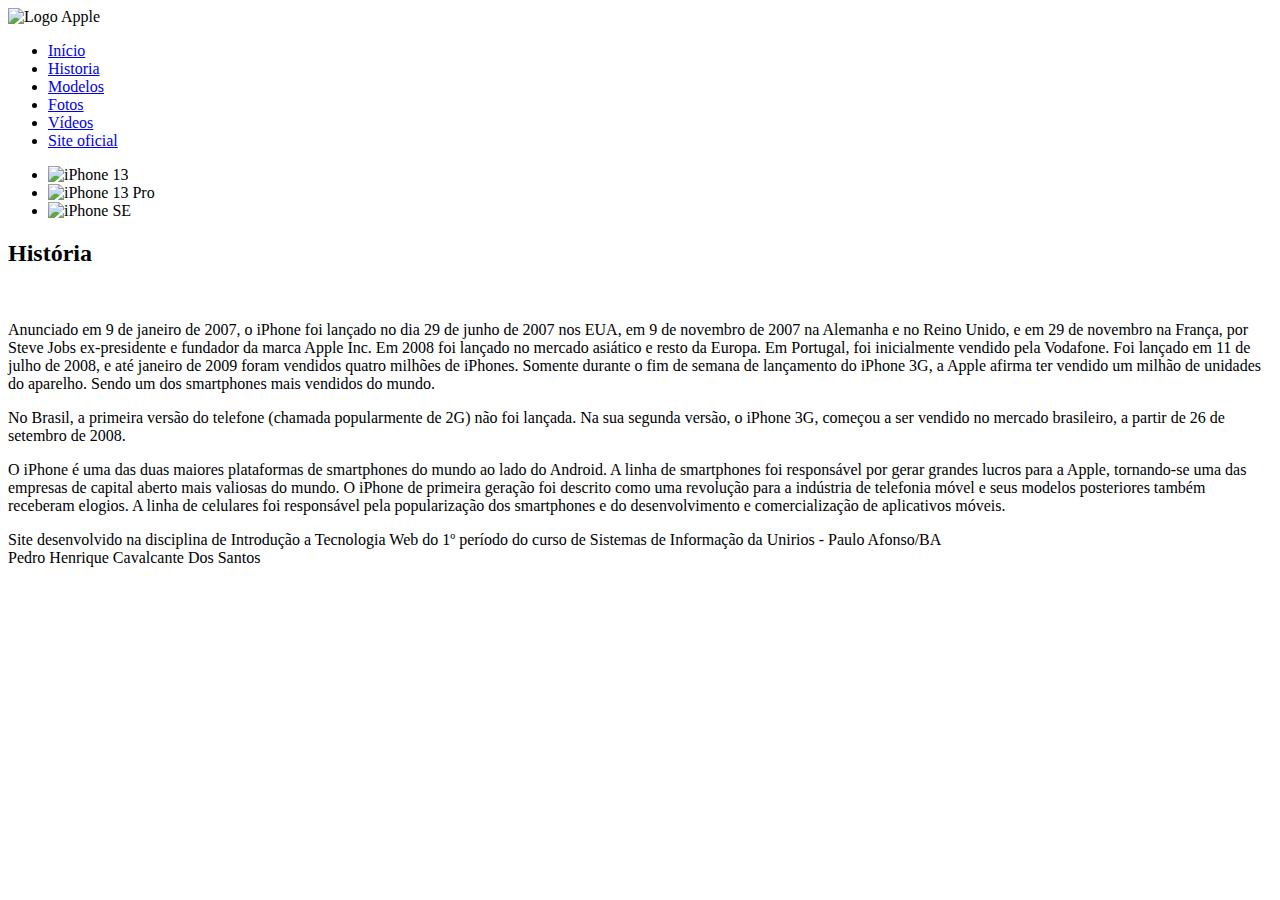
==== index.html @ 8393ce00 "Update index.html" ====
<!DOCTYPE html>
<html lang="pt-br">

<head>
    <meta charset="UTF-8">
    <meta http-equiv="X-UA-Compatible" content="IE=edge">
    <meta name="viewport" content="width=device-width, initial-scale=1.0">
    <title>iPhone</title>
    <link rel="stylesheet" href="css/style.css">
    <link rel="stylesheet" href="/plugins/bxslider.css">
    <script src="../plugins/jquery.min.js"></script>
    <script src="../plugins/jquery.bxslider.min.js"></script>
    <script src="../js/scripts.js"></script>

</head>

<body>
    <header id="cabecalho">
        <div class="container">
            <img src="/images/logo_apple_branco.png" alt="Logo Apple" id="logo">
            <nav id="menu">
                <ul>
                    <li><a href="../index.html">Início</a></li>
                    <li><a href="../index.html#historia">Historia</a></li>
                    <li><a href="../pages/modelos.html">Modelos</a></li>
                    <li><a href="../pages/fotos.html">Fotos</a></li>
                    <li><a href="../pages/videos.html">Vídeos</a></li>
                    <li><a href="https://www.apple.com" target="blank">Site oficial</a></li>
                </ul>
            </nav>
        </div>
    </header>
    <div id="banners">
        <div class="container">
            <ul>
                <li><img src="/images/banners/banner_01.jpg" alt="iPhone 13"></li>
                <li><img src="/images/banners/banner_02.jpg" alt="iPhone 13 Pro"></li>
                <li><img src="/images/banners/banner_03.jpg" alt="iPhone SE"></li>
            </ul>
        </div>
    </div>
    <section id="historia">
        <div class="container">
            <h2 class="titulo">História</h2>
            <img src="/images/iphone.webp" alt="">
            <p>Anunciado em 9 de janeiro de 2007, o iPhone foi lançado no dia 29 de junho de 2007 nos EUA, em 9 de novembro de 2007 na Alemanha e no Reino Unido, e em 29 de novembro na França, por Steve Jobs ex-presidente e fundador da marca Apple Inc. Em 2008 foi lançado no mercado asiático e resto da Europa. Em Portugal, foi inicialmente vendido pela Vodafone. Foi lançado em 11 de julho de 2008, e até janeiro de 2009 foram vendidos quatro milhões de iPhones. Somente durante o fim de semana de lançamento do iPhone 3G, a Apple afirma ter vendido um milhão de unidades do aparelho. Sendo um dos smartphones mais vendidos do mundo.</p>
            <p>No Brasil, a primeira versão do telefone (chamada popularmente de 2G) não foi lançada. Na sua segunda versão, o iPhone 3G, começou a ser vendido no mercado brasileiro, a partir de 26 de setembro de 2008.</p>
            <p>O iPhone é uma das duas maiores plataformas de smartphones do mundo ao lado do Android. A linha de smartphones foi responsável por gerar grandes lucros para a Apple, tornando-se uma das empresas de capital aberto mais valiosas do mundo. O iPhone de primeira geração foi descrito como uma revolução para a indústria de telefonia móvel e seus modelos posteriores também receberam elogios. A linha de celulares foi responsável pela popularização dos smartphones e do desenvolvimento e comercialização de aplicativos móveis.</p>
        </div>
    </section>
    <footer id="rodape" class="container">
        <span>Site desenvolvido na disciplina de Introdução a Tecnologia Web do 1º período do curso de Sistemas de Informação da Unirios - Paulo Afonso/BA<br>Pedro Henrique Cavalcante Dos Santos</span>
    </footer>
</body>

</html>
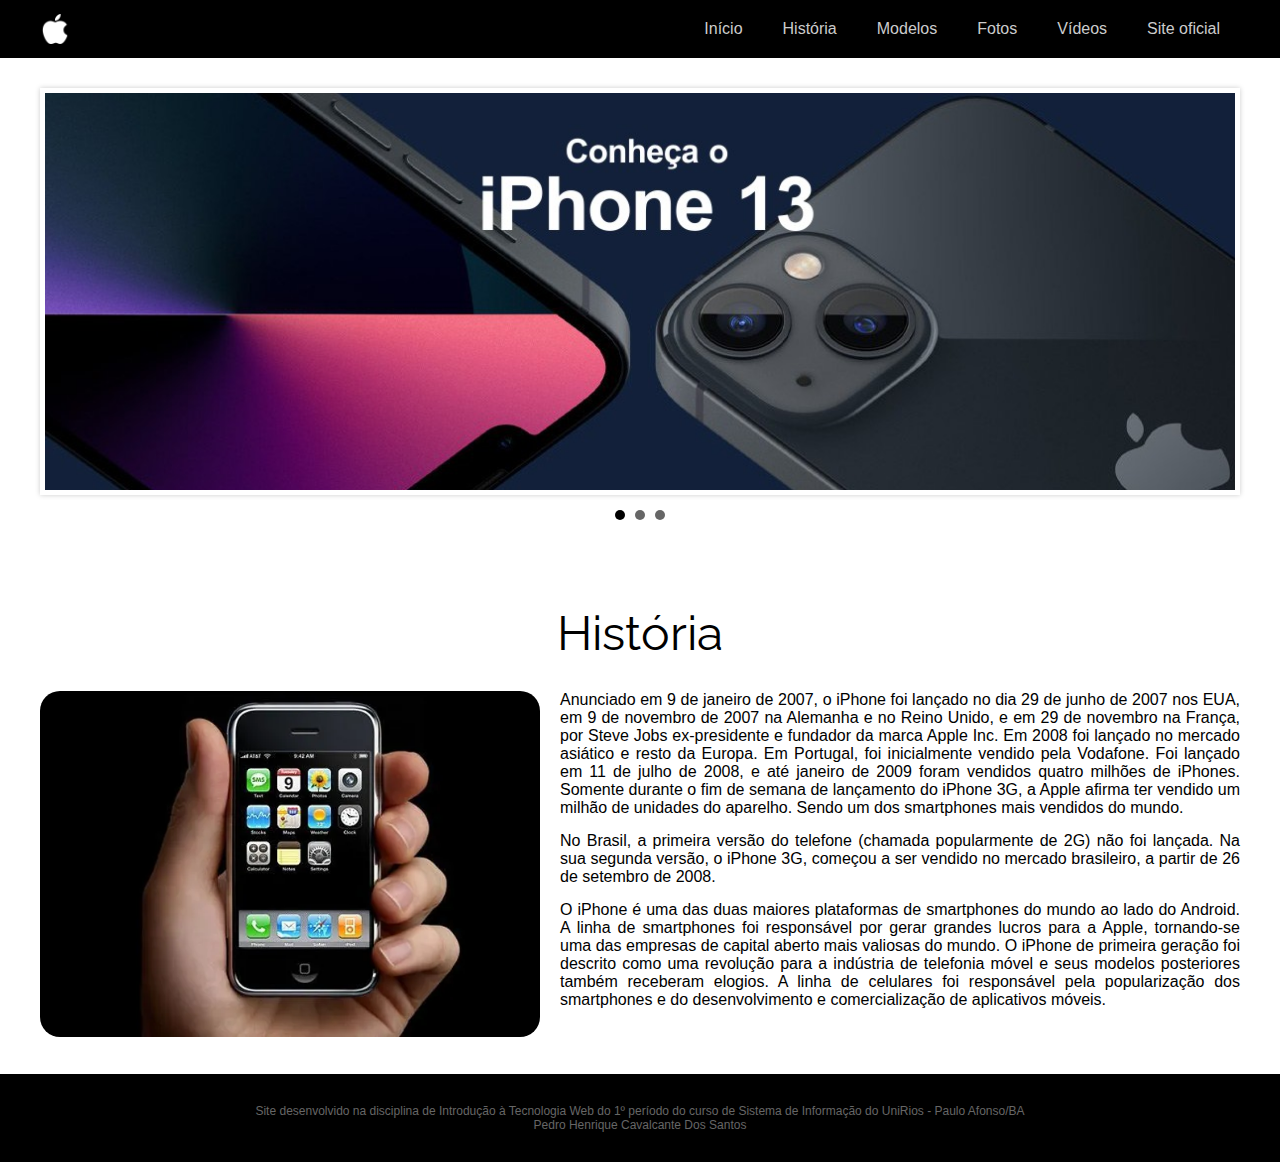
==== commit 5e52aef8: "Add files via upload" ====
--- a/index.html
+++ b/index.html
@@ -7,25 +7,24 @@
     <meta name="viewport" content="width=device-width, initial-scale=1.0">
     <title>iPhone</title>
     <link rel="stylesheet" href="css/style.css">
-    <link rel="stylesheet" href="/plugins/bxslider.css">
-    <script src="../plugins/jquery.min.js"></script>
-    <script src="../plugins/jquery.bxslider.min.js"></script>
-    <script src="../js/scripts.js"></script>
-
+    <link rel="stylesheet" href="plugins/bxslider.css">
+    <script src="plugins/jquery.min.js"></script>
+    <script src="plugins/bxslider.min.js"></script>
+    <script src="js/scripts.js"></script>
 </head>
 
 <body>
     <header id="cabecalho">
         <div class="container">
-            <img src="/images/logo_apple_branco.png" alt="Logo Apple" id="logo">
+            <img src="imagens/logo_apple_branco.png" alt="Logo Apple" id="logo">
             <nav id="menu">
                 <ul>
-                    <li><a href="../index.html">Início</a></li>
-                    <li><a href="../index.html#historia">Historia</a></li>
-                    <li><a href="../pages/modelos.html">Modelos</a></li>
-                    <li><a href="../pages/fotos.html">Fotos</a></li>
-                    <li><a href="../pages/videos.html">Vídeos</a></li>
-                    <li><a href="https://www.apple.com" target="blank">Site oficial</a></li>
+                    <li><a href="#">Início</a></li>
+                    <li><a href="#historia">História</a></li>
+                    <li><a href="pages/modelos.html">Modelos</a></li>
+                    <li><a href="pages/fotos.html">Fotos</a></li>
+                    <li><a href="pages/videos.html">Vídeos</a></li>
+                    <li><a href="https://www.apple.com" target="_blank">Site oficial</a></li>
                 </ul>
             </nav>
         </div>
@@ -33,24 +32,29 @@
     <div id="banners">
         <div class="container">
             <ul>
-                <li><img src="/images/banners/banner_01.jpg" alt="iPhone 13"></li>
-                <li><img src="/images/banners/banner_02.jpg" alt="iPhone 13 Pro"></li>
-                <li><img src="/images/banners/banner_03.jpg" alt="iPhone SE"></li>
+                <li><img src="imagens/banners/banner_01.jpg" alt="iPhone 13"></li>
+                <li><img src="imagens/banners/banner_02.jpg" alt="iPhone 13 Pro"></li>
+                <li><img src="imagens/banners/banner_03.jpg" alt="iPhone SE"></li>
             </ul>
         </div>
     </div>
     <section id="historia">
         <div class="container">
             <h2 class="titulo">História</h2>
-            <img src="/images/iphone.webp" alt="">
+            <a href="imagens/iphone.webp"><img src="imagens/iphone.webp" alt="Primeiro iPhone"></a>
             <p>Anunciado em 9 de janeiro de 2007, o iPhone foi lançado no dia 29 de junho de 2007 nos EUA, em 9 de novembro de 2007 na Alemanha e no Reino Unido, e em 29 de novembro na França, por Steve Jobs ex-presidente e fundador da marca Apple Inc. Em 2008 foi lançado no mercado asiático e resto da Europa. Em Portugal, foi inicialmente vendido pela Vodafone. Foi lançado em 11 de julho de 2008, e até janeiro de 2009 foram vendidos quatro milhões de iPhones. Somente durante o fim de semana de lançamento do iPhone 3G, a Apple afirma ter vendido um milhão de unidades do aparelho. Sendo um dos smartphones mais vendidos do mundo.</p>
+
             <p>No Brasil, a primeira versão do telefone (chamada popularmente de 2G) não foi lançada. Na sua segunda versão, o iPhone 3G, começou a ser vendido no mercado brasileiro, a partir de 26 de setembro de 2008.</p>
+
             <p>O iPhone é uma das duas maiores plataformas de smartphones do mundo ao lado do Android. A linha de smartphones foi responsável por gerar grandes lucros para a Apple, tornando-se uma das empresas de capital aberto mais valiosas do mundo. O iPhone de primeira geração foi descrito como uma revolução para a indústria de telefonia móvel e seus modelos posteriores também receberam elogios. A linha de celulares foi responsável pela popularização dos smartphones e do desenvolvimento e comercialização de aplicativos móveis.</p>
         </div>
     </section>
-    <footer id="rodape" class="container">
-        <span>Site desenvolvido na disciplina de Introdução a Tecnologia Web do 1º período do curso de Sistemas de Informação da Unirios - Paulo Afonso/BA<br>Pedro Henrique Cavalcante Dos Santos</span>
+    <footer id="rodape">
+        <span>
+            Site desenvolvido na disciplina de Introdução à Tecnologia Web do 1º período do curso de Sistema de Informação do UniRios - Paulo Afonso/BA<br>
+            Pedro Henrique Cavalcante Dos Santos
+        </span>
     </footer>
 </body>
 
-</html>
+</html>--- a/css/style.css
+++ b/css/style.css
@@ -0,0 +1,155 @@
+@import url('https://fonts.googleapis.com/css2?family=Raleway:ital,wght@0,200;0,300;0,400;0,900;1,400&display=swap');
+
+* {
+    margin: 0;
+    padding: 0;
+    box-sizing: border-box;
+    font-family: 'Segoe UI', Tahoma, Geneva, Verdana, sans-serif;
+}
+
+.container {
+    max-width: 1200px;
+    margin: 0 auto;
+}
+
+.titulo {
+    font-family: Raleway;
+    font-weight: 400;
+    font-size: 48px;
+    text-align: center;
+    margin-bottom: 30px;
+}
+
+#cabecalho {
+    background-color: #000;
+    margin-bottom: 30px;
+}
+
+#cabecalho .container {
+    display: flex;
+    align-items: center;
+    justify-content: space-between;
+}
+
+#cabecalho #logo {
+    width: 30px;
+}
+
+#cabecalho #menu ul {
+    display: flex;
+}
+
+#cabecalho #menu li {
+    list-style: none;
+}
+
+#cabecalho #menu a {
+    display: block;
+    padding: 20px;
+    text-decoration: none;
+    color: #CCC;
+    transition: all .3s linear;
+}
+
+#cabecalho #menu a:hover{
+    background-color: #06C;
+}
+
+#historia {
+    padding-top: 50px;
+    padding-bottom: 50px;
+}
+
+#historia img {
+    float: left;
+    margin-right: 20px;
+    width: 500px;
+    border-radius: 20px;
+}
+
+#historia p {
+    text-align: justify;
+    margin-bottom: 15px;
+}
+
+#modelos .container {
+    display: grid;
+    grid-template-columns: repeat(4, 1fr);
+    gap: 40px;
+    margin-bottom: 50px;
+}
+
+#modelos .container div img {
+    display: block;
+    height: 300px;
+    margin-bottom: 30px;
+}
+
+#modelos .container ul {
+    padding-left: 20px;
+    margin-bottom: 20px;
+}
+
+#modelos .container h3 {
+    margin-bottom: 20px;
+}
+
+#modelos .but-comprar {
+    background-color: #06C;
+    display: block;
+    padding: 10px 20px;
+    color: #FFF;
+    text-decoration: none;
+    text-align: center;
+    border-radius: 30px;
+    transition: all .3s linear;
+}
+
+#modelos .but-comprar:hover{
+    box-shadow: 3px 3px 10px #06C;
+}
+
+#fotos .container{
+    display: grid;
+    grid-template-columns: repeat(4, 1fr);
+    gap: 20px;
+    margin-bottom: 50px;
+}
+
+#fotos .container img {
+    display: block;
+    width: 100%;
+    transition: all 0.3s linear;
+}
+
+#fotos .container img:hover {
+    transform: scale(0.9);
+}
+
+#videos .container {
+    display: grid;
+    grid-template-columns: repeat(2, 1fr);
+    gap: 30px;
+    margin-bottom: 50px;
+}
+
+#videos .container iframe {
+    width: 100%;
+}
+
+#rodape {
+    background-color: #000;
+    padding: 30px;
+    color: #666;
+    text-align: center;
+    font-size: 12px;
+}
+
+#rodape a {
+    color: #06C;
+    text-decoration: none;
+}
+
+#rodape a:hover {
+    text-decoration: underline;
+}--- a/plugins/bxslider.css
+++ b/plugins/bxslider.css
@@ -0,0 +1,177 @@
+/** VARIABLES
+===================================*/
+/** RESET AND LAYOUT
+===================================*/
+.bx-wrapper {
+  position: relative;
+  margin-bottom: 60px;
+  padding: 0;
+  *zoom: 1;
+  -ms-touch-action: pan-y;
+  touch-action: pan-y;
+}
+.bx-wrapper img {
+  max-width: 100%;
+  display: block;
+}
+.bxslider {
+  margin: 0;
+  padding: 0;
+}
+ul.bxslider {
+  list-style: none;
+}
+.bx-viewport {
+  /*fix other elements on the page moving (on Chrome)*/
+  -webkit-transform: translatez(0);
+}
+/** THEME
+===================================*/
+.bx-wrapper {
+  -moz-box-shadow: 0 0 5px #ccc;
+  -webkit-box-shadow: 0 0 5px #ccc;
+  box-shadow: 0 0 5px #ccc;
+  border: 5px solid #fff;
+  background: #fff;
+}
+.bx-wrapper .bx-pager,
+.bx-wrapper .bx-controls-auto {
+  position: absolute;
+  bottom: -30px;
+  width: 100%;
+}
+/* LOADER */
+.bx-wrapper .bx-loading {
+  min-height: 50px;
+  background: url('images/bx_loader.gif') center center no-repeat #ffffff;
+  height: 100%;
+  width: 100%;
+  position: absolute;
+  top: 0;
+  left: 0;
+  z-index: 2000;
+}
+/* PAGER */
+.bx-wrapper .bx-pager {
+  text-align: center;
+  font-size: .85em;
+  font-family: Arial;
+  font-weight: bold;
+  color: #666;
+  padding-top: 20px;
+}
+.bx-wrapper .bx-pager.bx-default-pager a {
+  background: #666;
+  text-indent: -9999px;
+  display: block;
+  width: 10px;
+  height: 10px;
+  margin: 0 5px;
+  outline: 0;
+  -moz-border-radius: 5px;
+  -webkit-border-radius: 5px;
+  border-radius: 5px;
+}
+.bx-wrapper .bx-pager.bx-default-pager a:hover,
+.bx-wrapper .bx-pager.bx-default-pager a.active,
+.bx-wrapper .bx-pager.bx-default-pager a:focus {
+  background: #000;
+}
+.bx-wrapper .bx-pager-item,
+.bx-wrapper .bx-controls-auto .bx-controls-auto-item {
+  display: inline-block;
+  vertical-align: bottom;
+  *zoom: 1;
+  *display: inline;
+}
+.bx-wrapper .bx-pager-item {
+  font-size: 0;
+  line-height: 0;
+}
+/* DIRECTION CONTROLS (NEXT / PREV) */
+.bx-wrapper .bx-prev {
+  left: 10px;
+  background: url('images/controls.png') no-repeat 0 -32px;
+}
+.bx-wrapper .bx-prev:hover,
+.bx-wrapper .bx-prev:focus {
+  background-position: 0 0;
+}
+.bx-wrapper .bx-next {
+  right: 10px;
+  background: url('images/controls.png') no-repeat -43px -32px;
+}
+.bx-wrapper .bx-next:hover,
+.bx-wrapper .bx-next:focus {
+  background-position: -43px 0;
+}
+.bx-wrapper .bx-controls-direction a {
+  position: absolute;
+  top: 50%;
+  margin-top: -16px;
+  outline: 0;
+  width: 32px;
+  height: 32px;
+  text-indent: -9999px;
+  z-index: 9999;
+}
+.bx-wrapper .bx-controls-direction a.disabled {
+  display: none;
+}
+/* AUTO CONTROLS (START / STOP) */
+.bx-wrapper .bx-controls-auto {
+  text-align: center;
+}
+.bx-wrapper .bx-controls-auto .bx-start {
+  display: block;
+  text-indent: -9999px;
+  width: 10px;
+  height: 11px;
+  outline: 0;
+  background: url('images/controls.png') -86px -11px no-repeat;
+  margin: 0 3px;
+}
+.bx-wrapper .bx-controls-auto .bx-start:hover,
+.bx-wrapper .bx-controls-auto .bx-start.active,
+.bx-wrapper .bx-controls-auto .bx-start:focus {
+  background-position: -86px 0;
+}
+.bx-wrapper .bx-controls-auto .bx-stop {
+  display: block;
+  text-indent: -9999px;
+  width: 9px;
+  height: 11px;
+  outline: 0;
+  background: url('images/controls.png') -86px -44px no-repeat;
+  margin: 0 3px;
+}
+.bx-wrapper .bx-controls-auto .bx-stop:hover,
+.bx-wrapper .bx-controls-auto .bx-stop.active,
+.bx-wrapper .bx-controls-auto .bx-stop:focus {
+  background-position: -86px -33px;
+}
+/* PAGER WITH AUTO-CONTROLS HYBRID LAYOUT */
+.bx-wrapper .bx-controls.bx-has-controls-auto.bx-has-pager .bx-pager {
+  text-align: left;
+  width: 80%;
+}
+.bx-wrapper .bx-controls.bx-has-controls-auto.bx-has-pager .bx-controls-auto {
+  right: 0;
+  width: 35px;
+}
+/* IMAGE CAPTIONS */
+.bx-wrapper .bx-caption {
+  position: absolute;
+  bottom: 0;
+  left: 0;
+  background: #666;
+  background: rgba(80, 80, 80, 0.75);
+  width: 100%;
+}
+.bx-wrapper .bx-caption span {
+  color: #fff;
+  font-family: Arial;
+  display: block;
+  font-size: .85em;
+  padding: 10px;
+}
